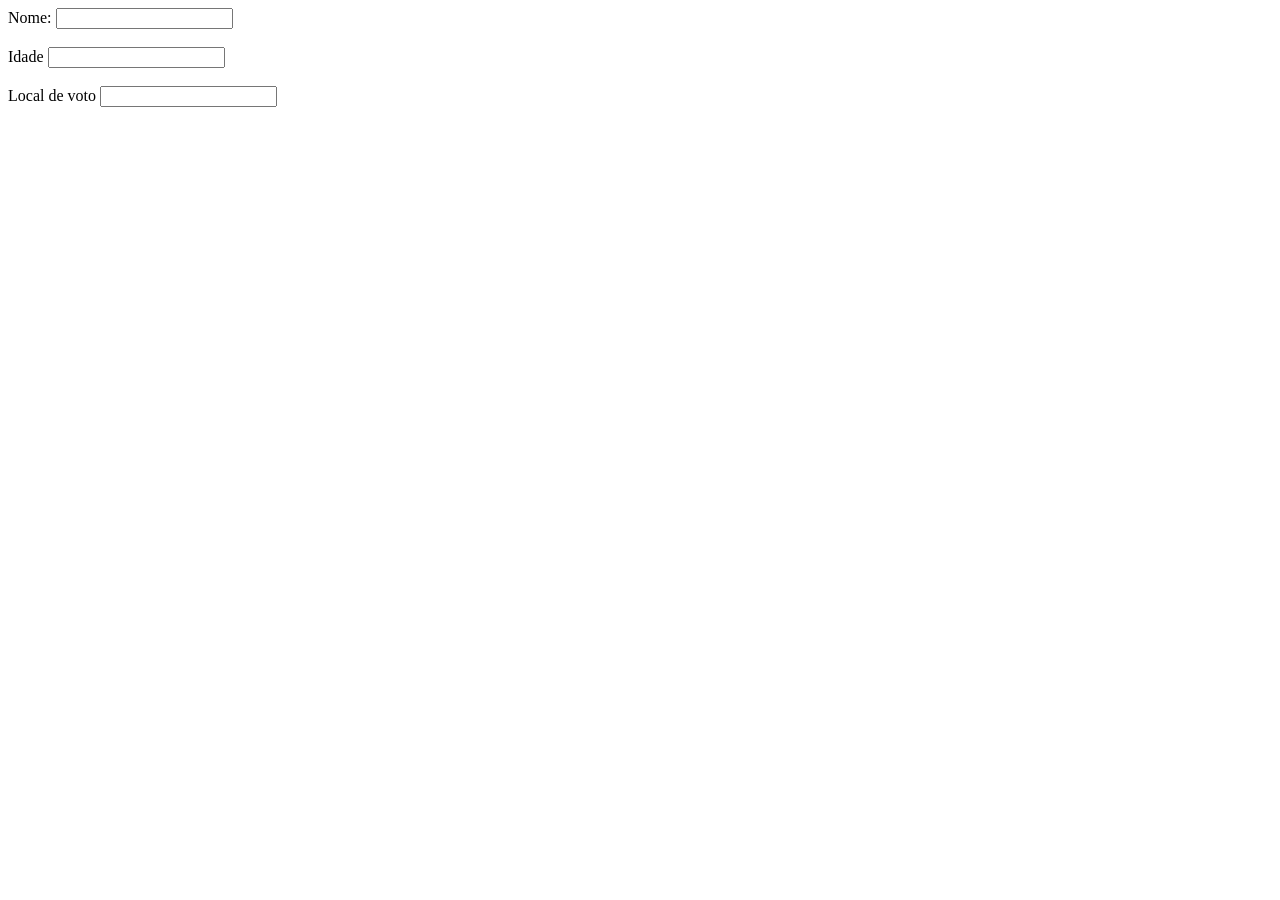
==== formulario.html @ d93af692 "Add files via upload" ====
<html lang="pt-br">
<head>
    <meta charset="UTF-8">
<body>
     <form>
        <label for "nome">Nome:</label>
        <input type="text" id="nome"/>
        <br>
        <br>
        <label for "idade" > Idade</label>
        <input type="Number" id="idade"/>
        <br>
        <br>
        <label for="local">Local de voto</label>
        <input type="text" id="local de voto"/>
     </form>
</body>
</head>
</html>
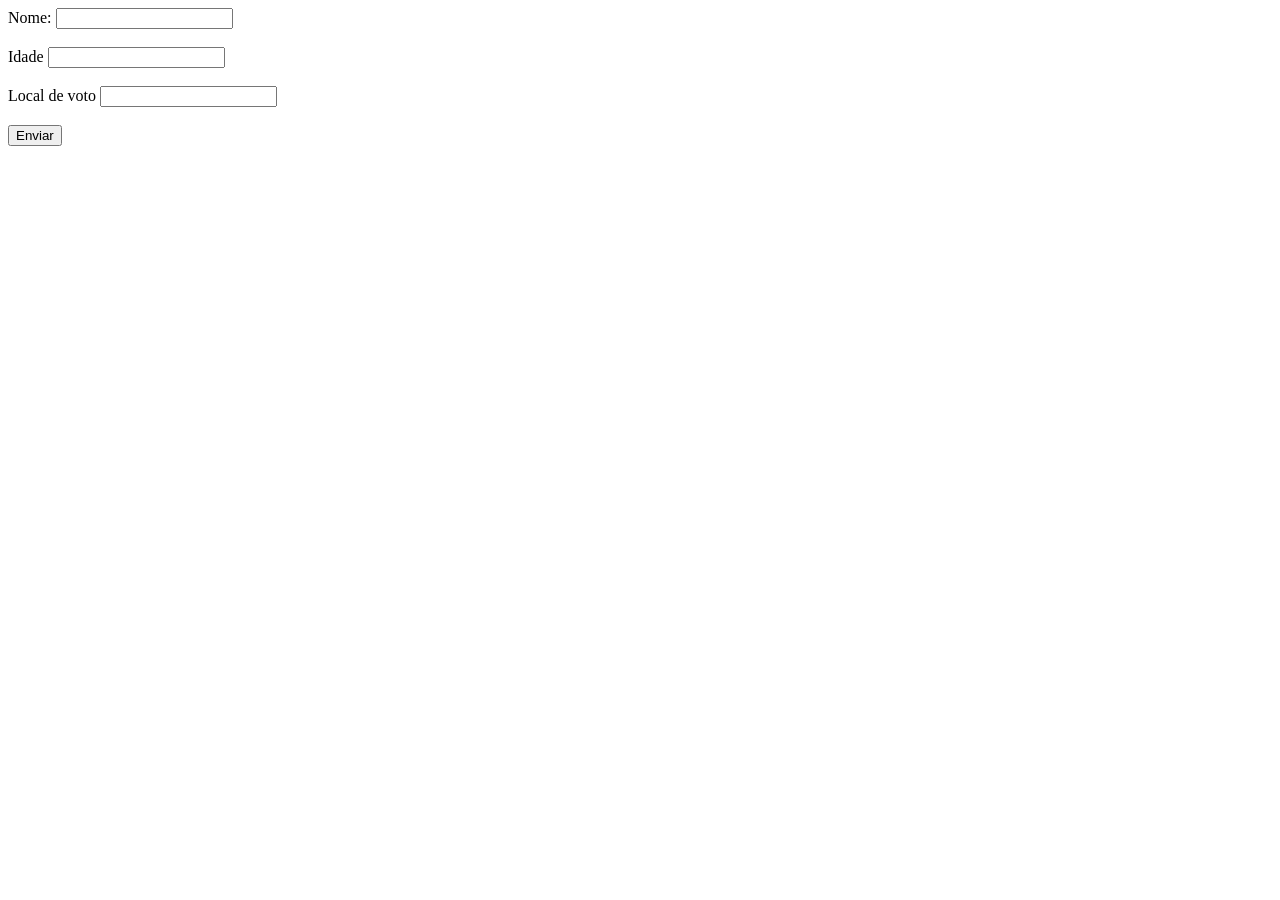
==== commit e3ee11bb: "Update formulario.html" ====
--- a/formulario.html
+++ b/formulario.html
@@ -13,6 +13,9 @@
         <br>
         <label for="local">Local de voto</label>
         <input type="text" id="local de voto"/>
+        <br>
+        <br>
+        <input type="submit" value="Enviar"/>
      </form>
 </body>
 </head>
